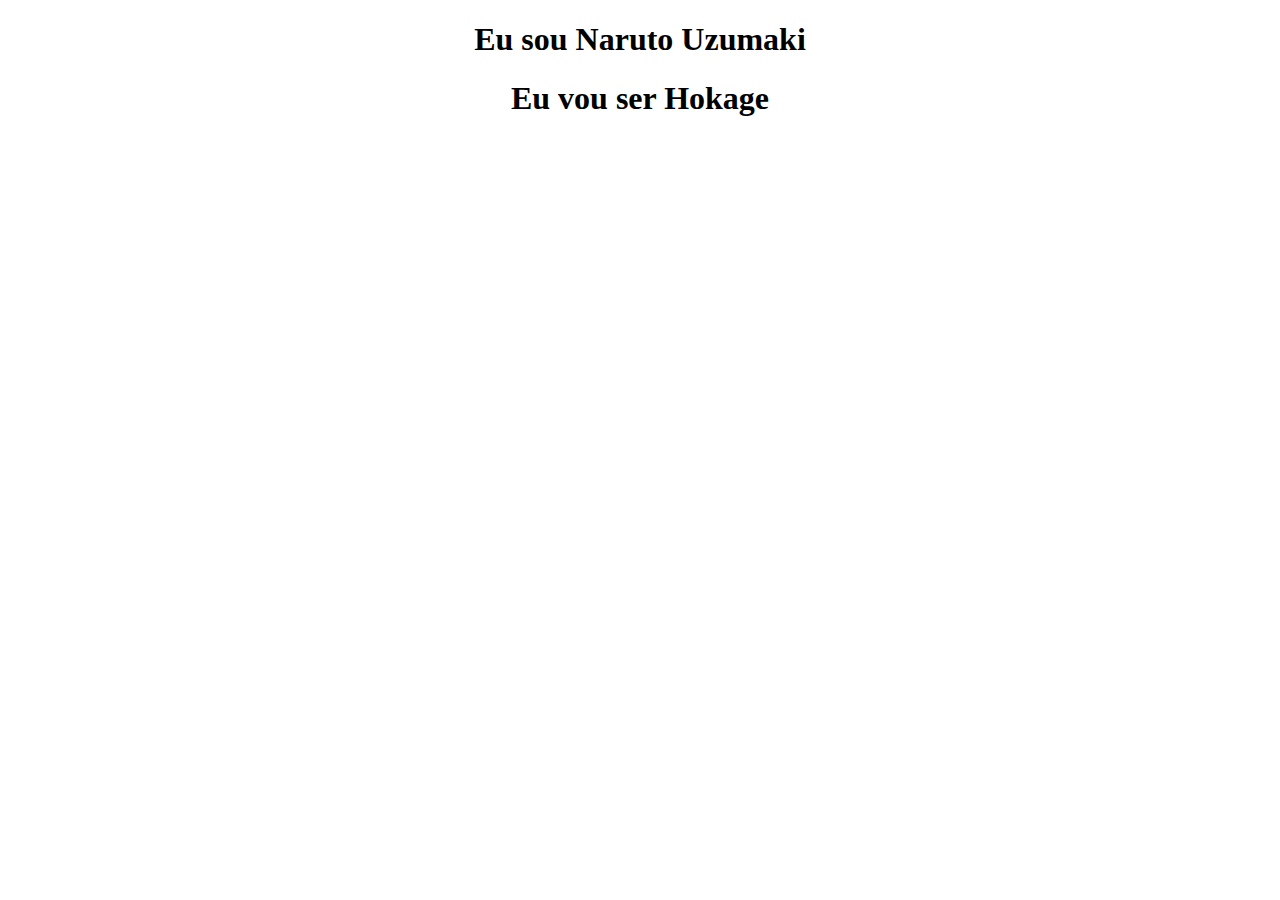
==== index.html @ 484a59d3 "inicio do projeto em 08/07" ====
<!DOCTYPE html>
<html lang="pt-br" dir="ltr">
  <head>
    <meta charset="utf-8">
    <title>### Naruton ###</title>
    <link rel="stylesheet" href="estilo.css">
  </head>
  <body>
  <h1>Eu sou Naruto Uzumaki</h1>
  <h1>Eu vou ser Hokage</h1>
  </body>
</html>
---- estilo.css ----
body {
  background: #orange;
}
h1 {
  text-align: center;
}
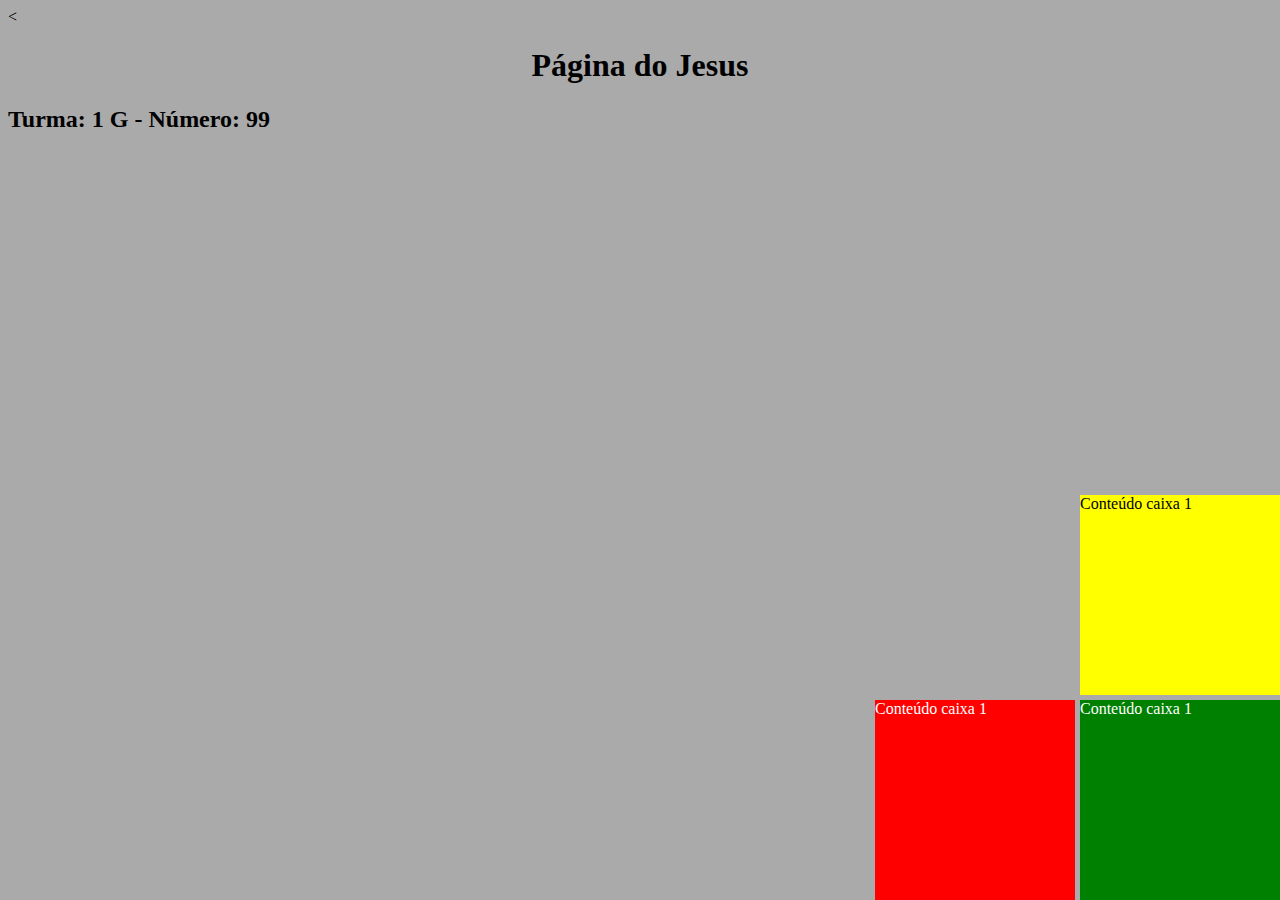
==== commit 5f666e80: "Add files via upload" ====
--- a/index.html
+++ b/index.html
@@ -2,11 +2,24 @@
 <html lang="pt-br" dir="ltr">
   <head>
     <meta charset="utf-8">
-    <title>### Naruton ###</title>
-    <link rel="stylesheet" href="estilo.css">
+    <title>Os cabeludos</title>
+    <<link rel="stylesheet" href="estilo.css">
   </head>
   <body>
-  <h1>Eu sou Naruto Uzumaki</h1>
-  <h1>Eu vou ser Hokage</h1>
+    <h1>Página do Jesus</h1>
+    <h2>Turma: 1 G - Número: 99</h2>
+
+    <div class="caixa1">
+       Conteúdo caixa 1
+    </div>
+
+    <div class="caixa2">
+       Conteúdo caixa 1
+    </div>
+
+    <div class="caixa3">
+       Conteúdo caixa 1
+    </div>
+
   </body>
 </html>
--- a/estilo.css
+++ b/estilo.css
@@ -1,6 +1,33 @@
 body {
-  background: #orange;
+   background: #AAAAAA;
 }
 h1 {
-  text-align: center;
+   text-align: center;
 }
+.caixa1 {
+   position: absolute;
+   background: green;
+   color: #FFFFFF;
+   width: 200px;
+   height: 200px;
+   right: 0;
+   bottom: 0;
+}
+.caixa2 {
+   position: absolute;
+   background: red;
+   color: #FFFFFF;
+   width: 200px;
+   height: 200px;
+   right: 205px;
+   bottom: 0;
+}
+.caixa3 {
+   position: absolute;
+   background: yellow;
+   color: #000000;
+   width: 200px;
+   height: 200px;
+   right: 0;
+   bottom: 205px;
+}
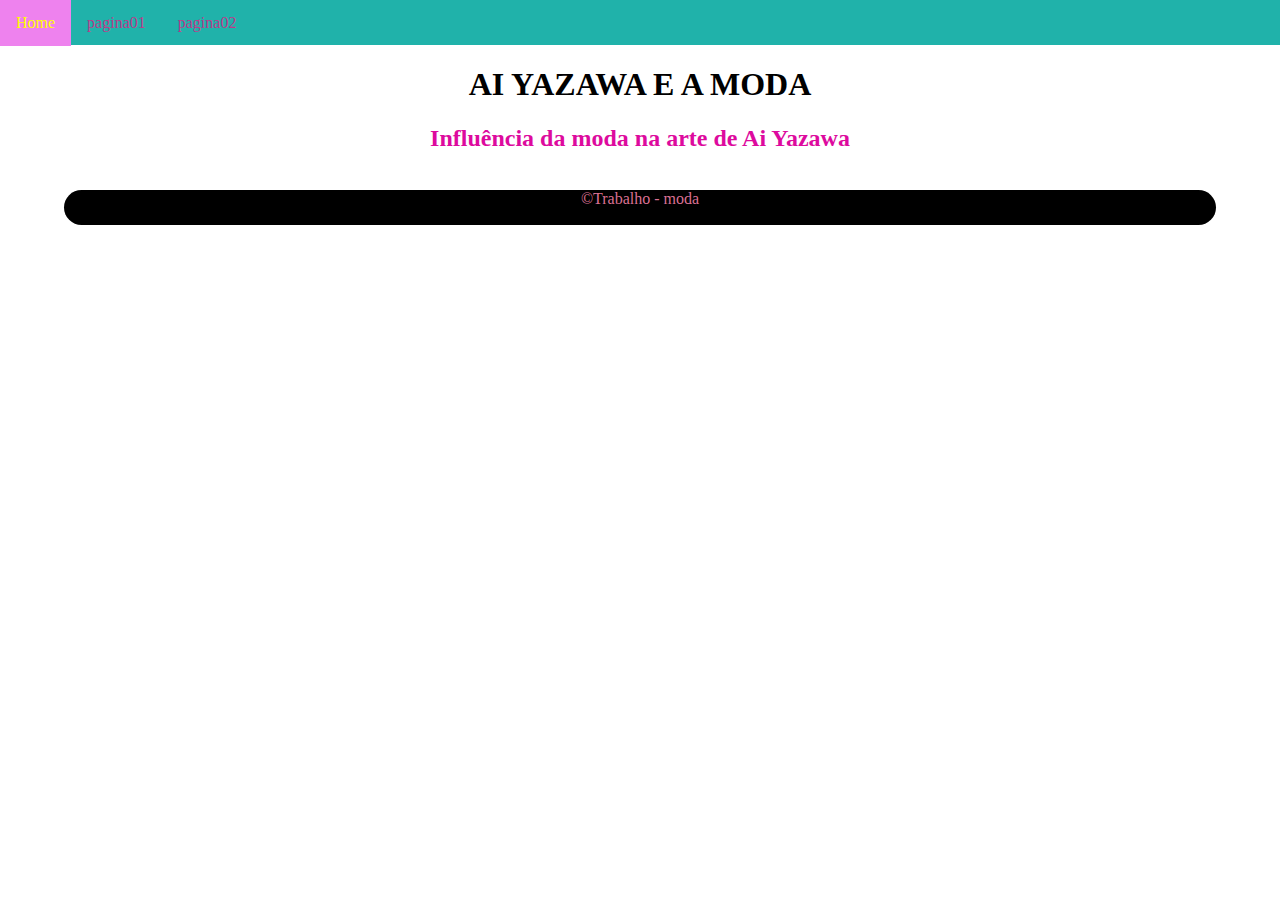
==== commit b79c9b94: "Add files via upload" ====
--- a/index.html
+++ b/index.html
@@ -1,25 +1,41 @@
 <!DOCTYPE html>
 <html lang="pt-br" dir="ltr">
-  <head>
-    <meta charset="utf-8">
-    <title>Os cabeludos</title>
-    <<link rel="stylesheet" href="estilo.css">
-  </head>
-  <body>
-    <h1>Página do Jesus</h1>
-    <h2>Turma: 1 G - Número: 99</h2>
 
-    <div class="caixa1">
-       Conteúdo caixa 1
+<head>
+  <meta charset="utf-8">
+  <title>Clara Fofis</title>
+  <link rel="stylesheet" href="estilo.css">
+</head>
+
+<body>
+  <div class="menuPrincipal">
+    <nav>
+        <ul>
+            <li><a href="index.html">Home</a></li>
+            <li><a href="pagina01.html">pagina01</a></li>
+            <li><a href="pagina02.html">pagina02</a></li>
+        </ul>
+    </nav>
+</div>
+  <div class="conteudo">
+    <h1>AI YAZAWA E A MODA</h1>
+    <h2>Influência da moda na arte de Ai Yazawa</h2>
+    <img src="nana.jpg" alt="">
+
+    <div id="rodape">
+      <div id="copy">
+        &copy;Trabalho - moda
+      </div>
+
+      <!--
+      algum exemplo
+      primeiro teste
+    -->
     </div>
+  </div>
 
-    <div class="caixa2">
-       Conteúdo caixa 1
-    </div>
 
-    <div class="caixa3">
-       Conteúdo caixa 1
-    </div>
 
-  </body>
-</html>
+</body>
+
+</html>--- a/estilo.css
+++ b/estilo.css
@@ -1,33 +1,107 @@
-body {
-   background: #AAAAAA;
+body{
+  margin: 0;
+  padding: 0;
 }
 h1 {
-   text-align: center;
+  text-align: center;
+}
+h2 {
+  text-align: center;
+  color: rgb(221, 10, 158);
 }
 .caixa1 {
    position: absolute;
-   background: green;
-   color: #FFFFFF;
+   background: lightcoral;
    width: 200px;
    height: 200px;
-   right: 0;
-   bottom: 0;
+   color: #FFFFFF;
+   right: 500px;
+   top: 200px;
 }
 .caixa2 {
    position: absolute;
-   background: red;
-   color: #FFFFFF;
+   background: lightsalmon;
    width: 200px;
    height: 200px;
-   right: 205px;
-   bottom: 0;
+   color: #000000;
+   right: 705px;
+   top: 200px;
 }
-.caixa3 {
+
+.menuPrincipal {
+  position: absolute;
+  width: 100%;
+  height: 45px;
+  background: lightseagreen;
+  top: 0;
+  left: 0;
+}
+nav ul {
+  list-style-type: none;
+  margin: 0;
+  padding: 0;
+  overflow: 0;
+}
+li {
+  float: left;
+}
+li a {
+  display: block;
+  color: rgb(187, 59, 138);
+  padding: 14px 16px;
+  text-align: center;
+  text-decoration: none;
+}
+li a:hover {
+  color: yellow;
+  background: violet;
+}
+#image {
+   width: 30%;
+}
+.boxImage {
+   display: flex;
+   justify-content: center;
    position: absolute;
-   background: yellow;
-   color: #000000;
-   width: 200px;
+   width: 100%;
    height: 200px;
-   right: 0;
-   bottom: 205px;
+   background: rgb(119, 156, 190);
+   top: 50px;
+   left: 0;
+   margin: 20px;
+   border-color: blue;
+   border-width: 20px;
+   border-style: solid;
+   padding: 20px;
 }
+.conteudo {
+  position: absolute;
+  top: 45px;
+  width: 100%;
+}
+#rodape {
+  position: relative;
+  width: 100%;
+  height: 35px;
+  display: flex;
+  justify-content: center;
+}
+#copy {
+  width: 90%;
+  background: black;
+  border-radius: 30px;
+  color: palevioletred;
+  display: flex;
+  justify-content: center;
+}
+.logoGastao{
+  position: absolute;
+  width: 120px;
+  height: 100px;
+  top: 0;
+  right: 0;
+  z-index: 999;
+}
+  
+
+
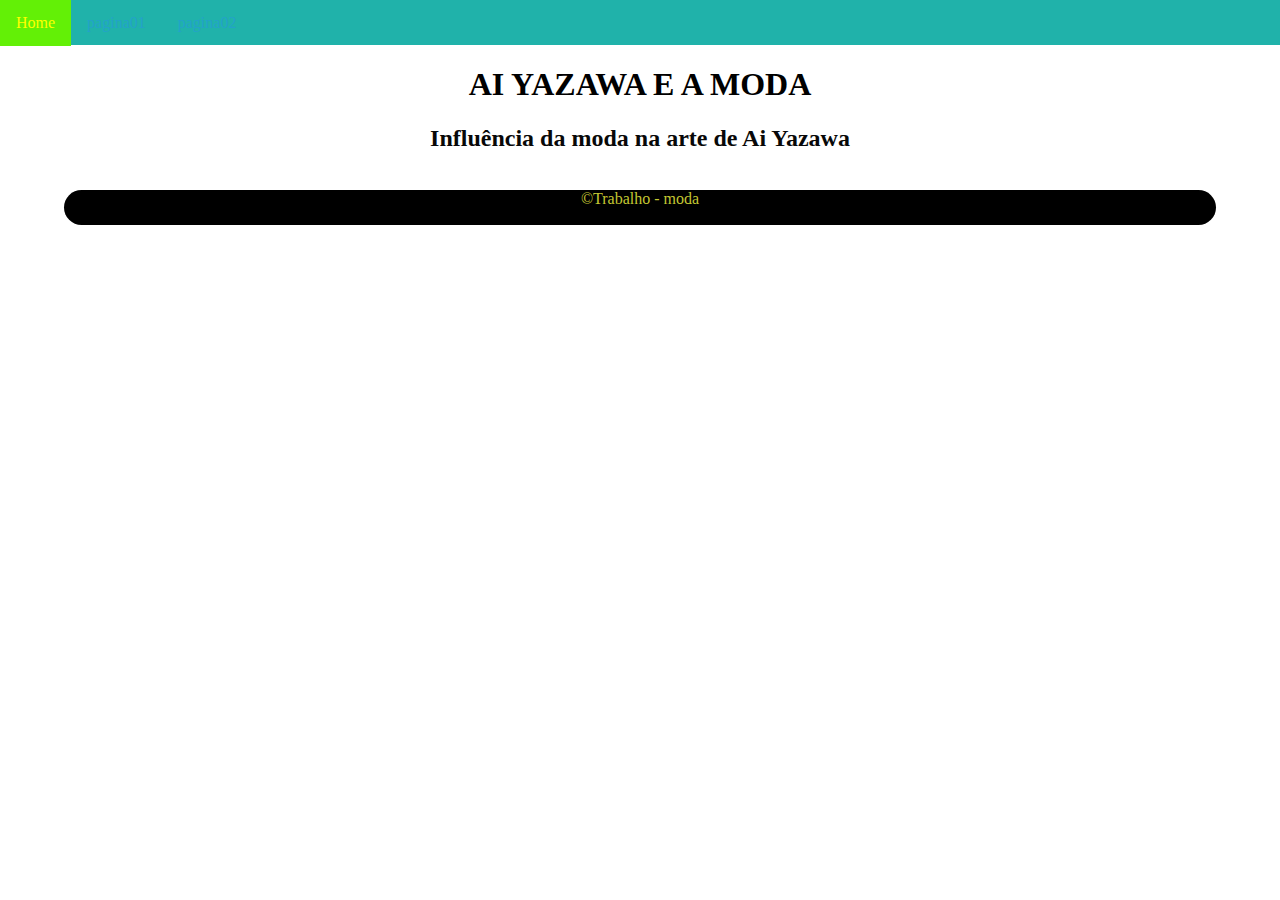
==== commit 8f4052e4: "Add files via upload" ====
--- a/index.html
+++ b/index.html
@@ -3,7 +3,7 @@
 
 <head>
   <meta charset="utf-8">
-  <title>Clara Fofis</title>
+  <title>naruto</title>
   <link rel="stylesheet" href="estilo.css">
 </head>
 
@@ -20,7 +20,7 @@
   <div class="conteudo">
     <h1>AI YAZAWA E A MODA</h1>
     <h2>Influência da moda na arte de Ai Yazawa</h2>
-    <img src="nana.jpg" alt="">
+    <img src="naruto-shippuden.jpg" alt="">
 
     <div id="rodape">
       <div id="copy">
--- a/estilo.css
+++ b/estilo.css
@@ -7,11 +7,11 @@
 }
 h2 {
   text-align: center;
-  color: rgb(221, 10, 158);
+  color: rgb(8, 8, 8);
 }
 .caixa1 {
    position: absolute;
-   background: lightcoral;
+   background: rgb(255, 255, 255);
    width: 200px;
    height: 200px;
    color: #FFFFFF;
@@ -20,7 +20,7 @@
 }
 .caixa2 {
    position: absolute;
-   background: lightsalmon;
+   background: rgb(119, 3, 3);
    width: 200px;
    height: 200px;
    color: #000000;
@@ -47,14 +47,14 @@
 }
 li a {
   display: block;
-  color: rgb(187, 59, 138);
+  color: rgb(35, 162, 201);
   padding: 14px 16px;
   text-align: center;
   text-decoration: none;
 }
 li a:hover {
   color: yellow;
-  background: violet;
+  background: rgb(99, 240, 6);
 }
 #image {
    width: 30%;
@@ -90,7 +90,7 @@
   width: 90%;
   background: black;
   border-radius: 30px;
-  color: palevioletred;
+  color: rgb(196, 199, 50);
   display: flex;
   justify-content: center;
 }
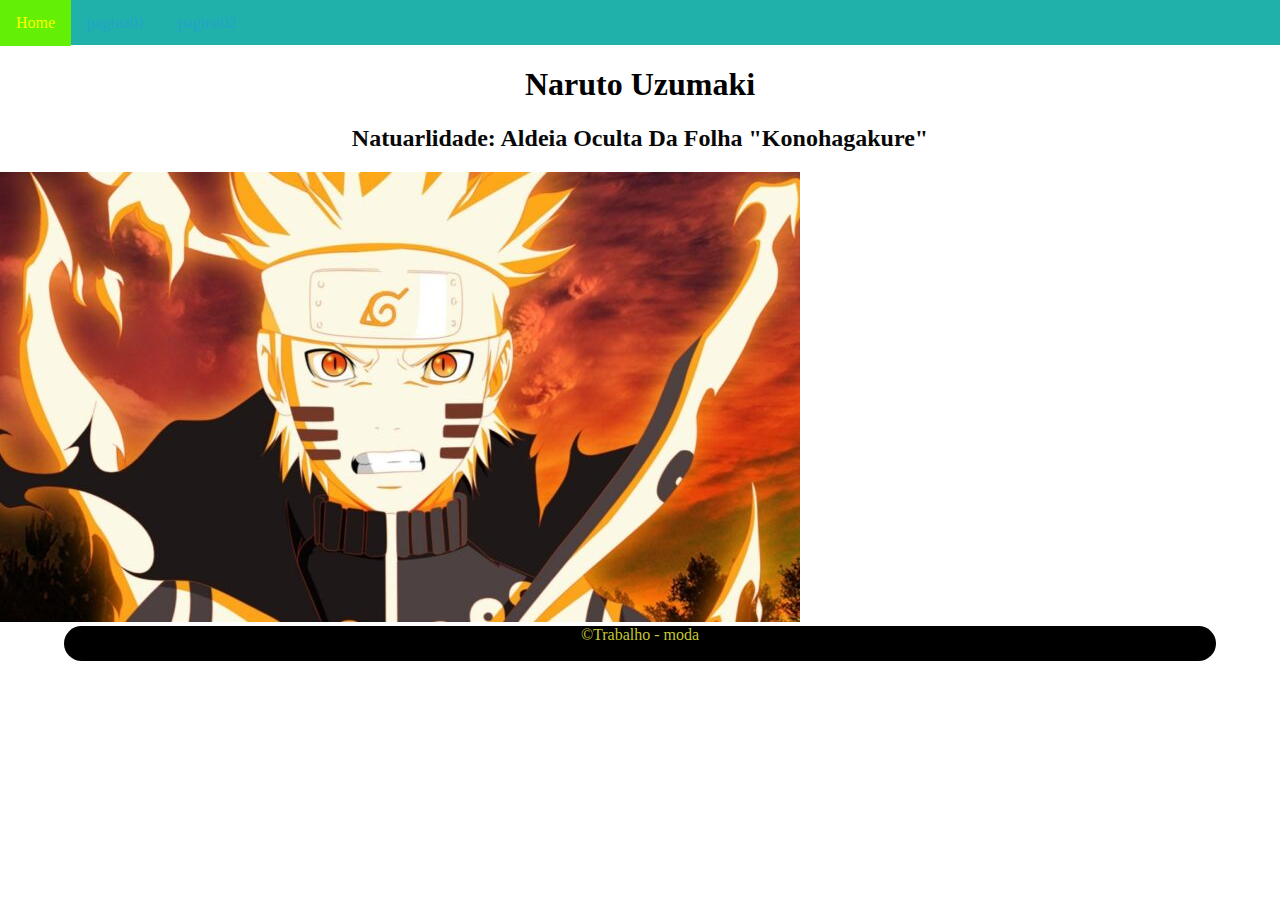
==== commit b4b10ba2: "Add files via upload" ====
--- a/index.html
+++ b/index.html
@@ -18,8 +18,8 @@
     </nav>
 </div>
   <div class="conteudo">
-    <h1>AI YAZAWA E A MODA</h1>
-    <h2>Influência da moda na arte de Ai Yazawa</h2>
+    <h1>Naruto Uzumaki</h1>
+    <h2>Natuarlidade: Aldeia Oculta Da Folha "Konohagakure"</h2>
     <img src="naruto-shippuden.jpg" alt="">
 
     <div id="rodape">
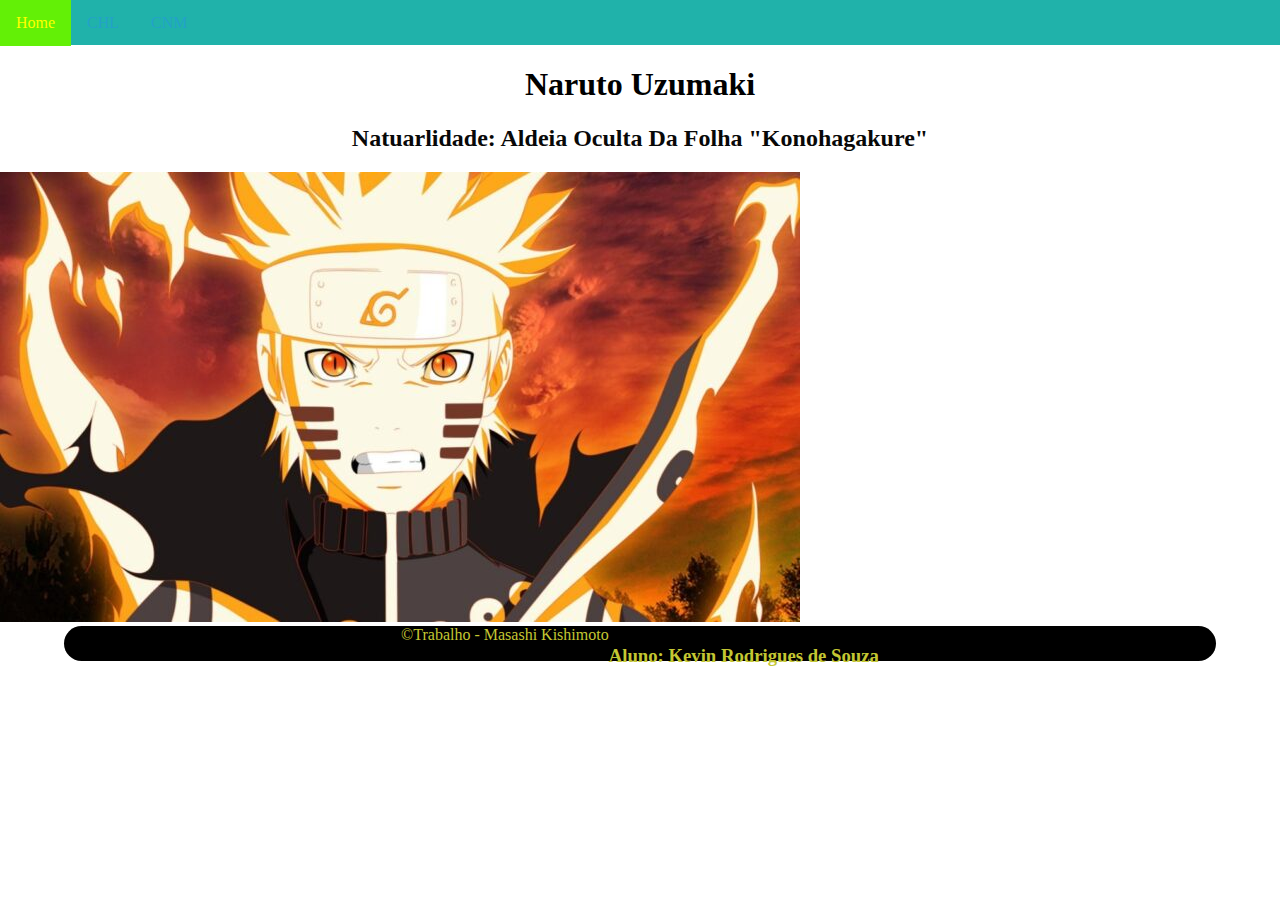
==== commit aeb18d35: "26/08" ====
--- a/index.html
+++ b/index.html
@@ -12,19 +12,24 @@
     <nav>
         <ul>
             <li><a href="index.html">Home</a></li>
-            <li><a href="pagina01.html">pagina01</a></li>
-            <li><a href="pagina02.html">pagina02</a></li>
+            <li><a href="pagina01.html">CHL</a></li>
+            <li><a href="pagina02.html">CNM</a></li>
         </ul>
     </nav>
 </div>
   <div class="conteudo">
     <h1>Naruto Uzumaki</h1>
+
     <h2>Natuarlidade: Aldeia Oculta Da Folha "Konohagakure"</h2>
+
     <img src="naruto-shippuden.jpg" alt="">
-
     <div id="rodape">
       <div id="copy">
-        &copy;Trabalho - moda
+        
+        &copy;Trabalho - Masashi Kishimoto
+
+        <h3>Aluno: Kevin Rodrigues de Souza</h3>
+
       </div>
 
       <!--
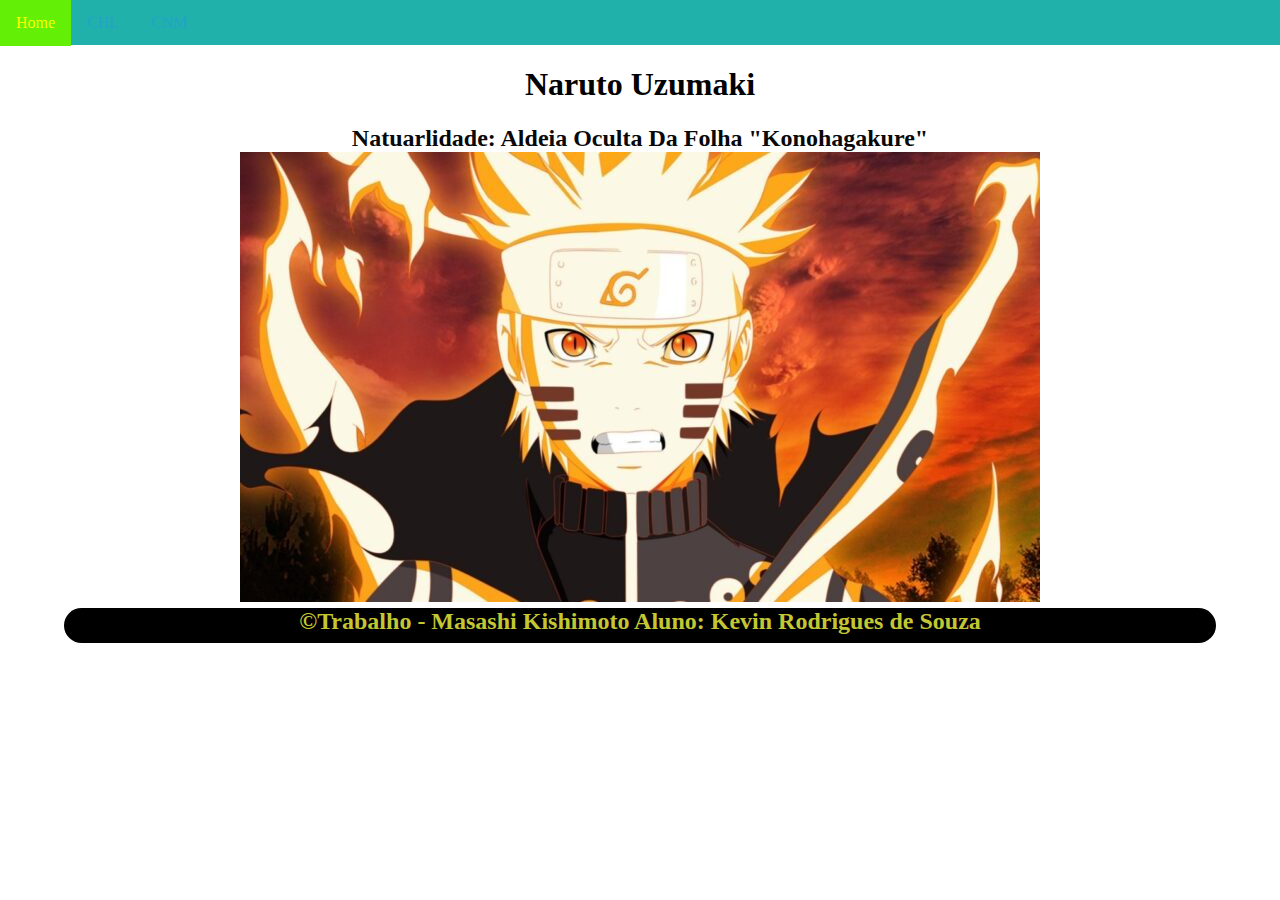
==== commit 0520549e: "Add files via upload" ====
--- a/index.html
+++ b/index.html
@@ -5,6 +5,7 @@
   <meta charset="utf-8">
   <title>naruto</title>
   <link rel="stylesheet" href="estilo.css">
+
 </head>
 
 <body>
@@ -18,24 +19,24 @@
     </nav>
 </div>
   <div class="conteudo">
+    <center>
     <h1>Naruto Uzumaki</h1>
 
-    <h2>Natuarlidade: Aldeia Oculta Da Folha "Konohagakure"</h2>
+    <h2>Natuarlidade: Aldeia Oculta Da Folha "Konohagakure"
 
     <img src="naruto-shippuden.jpg" alt="">
+     
     <div id="rodape">
       <div id="copy">
-        
+
         &copy;Trabalho - Masashi Kishimoto
 
-        <h3>Aluno: Kevin Rodrigues de Souza</h3>
+        Aluno: Kevin Rodrigues de Souza</h2>
+      </center>
 
       </div>
 
-      <!--
-      algum exemplo
-      primeiro teste
-    -->
+      
     </div>
   </div>
 
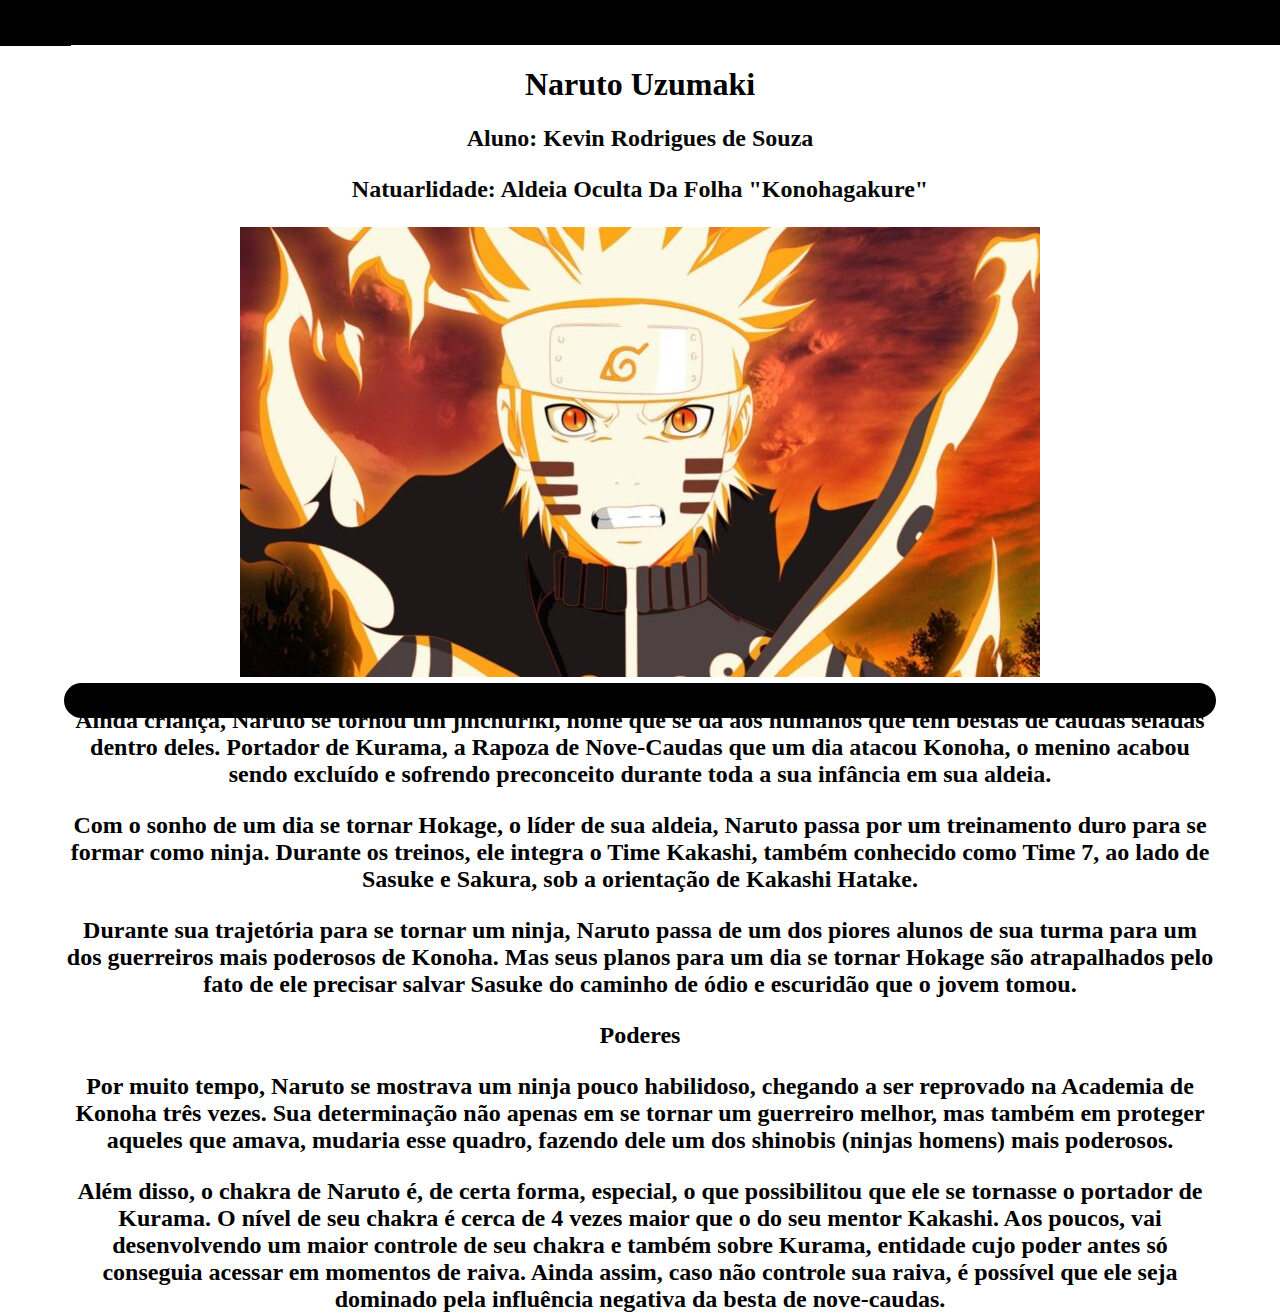
==== commit 55173953: "primeirog_2t" ====
--- a/index.html
+++ b/index.html
@@ -22,17 +22,32 @@
     <center>
     <h1>Naruto Uzumaki</h1>
 
-    <h2>Natuarlidade: Aldeia Oculta Da Folha "Konohagakure"
+    <h2>Aluno: Kevin Rodrigues de Souza
+      
+     <p> Natuarlidade: Aldeia Oculta Da Folha "Konohagakure"</p>
 
     <img src="naruto-shippuden.jpg" alt="">
      
     <div id="rodape">
       <div id="copy">
 
-        &copy;Trabalho - Masashi Kishimoto
+        <center>
 
-        Aluno: Kevin Rodrigues de Souza</h2>
-      </center>
+       <p>Ainda criança, Naruto se tornou um jinchūriki, nome que se dá aos humanos que têm bestas de caudas seladas dentro deles. Portador de Kurama, a Rapoza de Nove-Caudas que um dia atacou Konoha, o menino acabou sendo excluído e sofrendo preconceito durante toda a sua infância em sua aldeia.</p>
+       
+       <p>Com o sonho de um dia se tornar Hokage, o líder de sua aldeia, Naruto passa por um treinamento duro para se formar como ninja. Durante os treinos, ele integra o Time Kakashi, também conhecido como Time 7, ao lado de Sasuke e Sakura, sob a orientação de Kakashi Hatake.</p>
+       
+       <p>Durante sua trajetória para se tornar um ninja, Naruto passa de um dos piores alunos de sua turma para um dos guerreiros mais poderosos de Konoha. Mas seus planos para um dia se tornar Hokage são atrapalhados pelo fato de ele precisar salvar Sasuke do caminho de ódio e escuridão que o jovem tomou.</p>
+      
+       <p>Poderes</p>
+
+       <p>Por muito tempo, Naruto se mostrava um ninja pouco habilidoso, chegando a ser reprovado na Academia de Konoha três vezes. Sua determinação não apenas em se tornar um guerreiro melhor, mas também em proteger aqueles que amava, mudaria esse quadro, fazendo dele um dos shinobis (ninjas homens) mais poderosos.</p>
+
+       <p>Além disso, o chakra de Naruto é, de certa forma, especial, o que possibilitou que ele se tornasse o portador de Kurama. O nível de seu chakra é cerca de 4 vezes maior que o do seu mentor Kakashi. Aos poucos, vai desenvolvendo um maior controle de seu chakra e também sobre Kurama, entidade cujo poder antes só conseguia acessar em momentos de raiva. Ainda assim, caso não controle sua raiva, é possível que ele seja dominado pela influência negativa da besta de nove-caudas.</p>
+      
+       </center>
+        
+      </h2>
 
       </div>
 
--- a/estilo.css
+++ b/estilo.css
@@ -11,16 +11,16 @@
 }
 .caixa1 {
    position: absolute;
-   background: rgb(255, 255, 255);
+   background: rgb(0, 0, 0);
    width: 200px;
    height: 200px;
-   color: #FFFFFF;
+   color: #020101;
    right: 500px;
    top: 200px;
 }
 .caixa2 {
    position: absolute;
-   background: rgb(119, 3, 3);
+   background: rgb(0, 0, 0);
    width: 200px;
    height: 200px;
    color: #000000;
@@ -32,7 +32,7 @@
   position: absolute;
   width: 100%;
   height: 45px;
-  background: lightseagreen;
+  background: rgb(0, 0, 0);
   top: 0;
   left: 0;
 }
@@ -47,14 +47,14 @@
 }
 li a {
   display: block;
-  color: rgb(35, 162, 201);
+  color: rgb(0, 0, 0);
   padding: 14px 16px;
   text-align: center;
   text-decoration: none;
 }
 li a:hover {
-  color: yellow;
-  background: rgb(99, 240, 6);
+  color: rgb(0, 0, 0);
+  background: rgb(0, 0, 0);
 }
 #image {
    width: 30%;
@@ -65,11 +65,11 @@
    position: absolute;
    width: 100%;
    height: 200px;
-   background: rgb(119, 156, 190);
+   background: rgb(0, 0, 0);
    top: 50px;
    left: 0;
    margin: 20px;
-   border-color: blue;
+   border-color: rgb(0, 0, 0);
    border-width: 20px;
    border-style: solid;
    padding: 20px;
@@ -90,7 +90,7 @@
   width: 90%;
   background: black;
   border-radius: 30px;
-  color: rgb(196, 199, 50);
+  color: rgb(0, 0, 0);
   display: flex;
   justify-content: center;
 }
